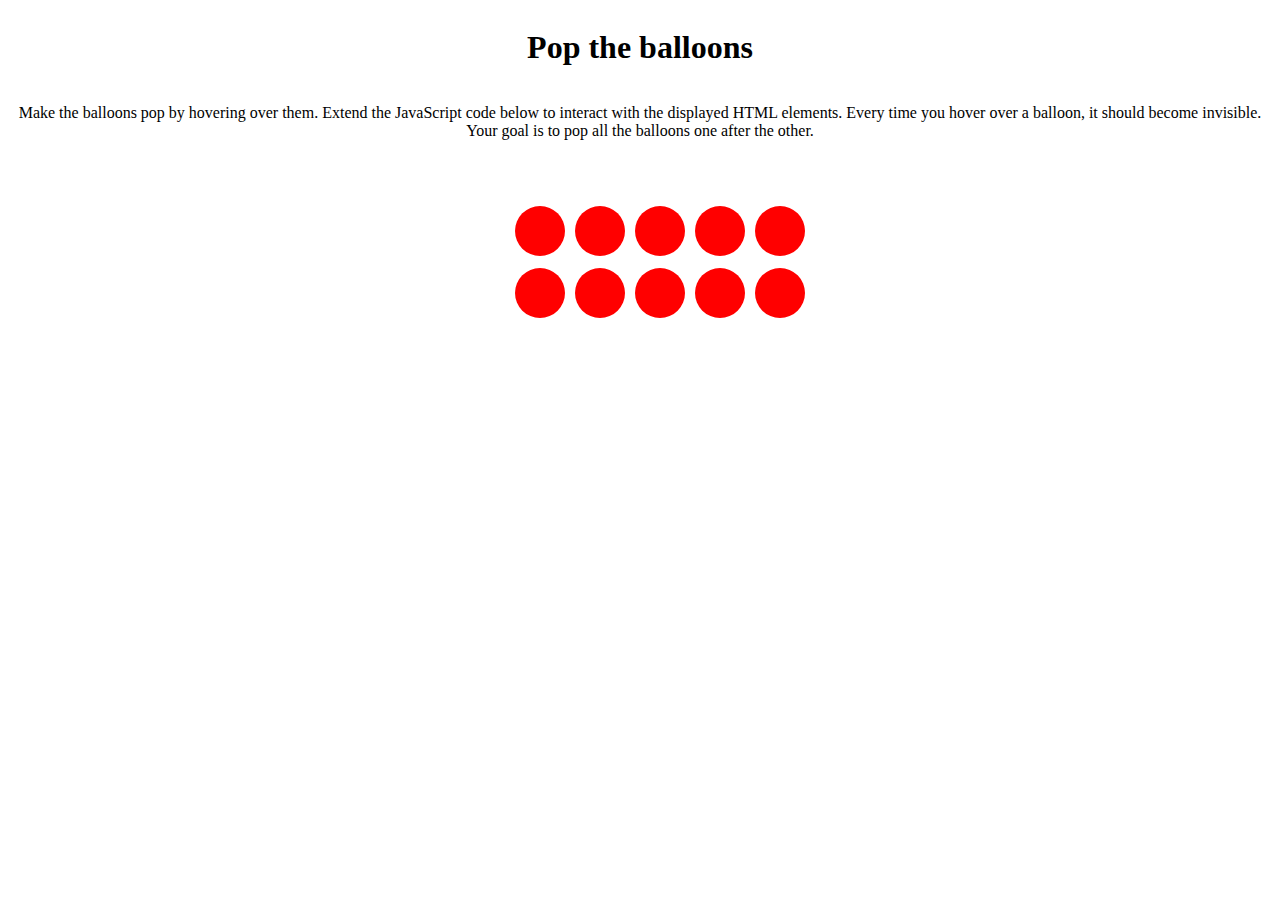
==== DOM excercise/Exercise 10/index.html @ abe585e1 "exercise" ====
<!DOCTYPE html>
<html lang="en">
  <head>
    <meta charset="UTF-8" />
    <meta name="viewport" content="width=device-width, initial-scale=1.0" />
    <link rel="stylesheet" href="style.css" />
    <title>Pop the balloons</title>
  </head>
  <body>
    <h1>Pop the balloons</h1>
    <p>
      Make the balloons pop by hovering over them. Extend the JavaScript code
      below to interact with the displayed HTML elements. Every time you hover
      over a balloon, it should become invisible. Your goal is to pop all the
      balloons one after the other.
    </p>
    <ul id="list">
       <li></li>
       <li></li>
       <li></li>
       <li></li>
       <li></li>
       <li></li>
       <li></li>
       <li></li>
       <li></li>
       <li></li>
    </ul>
    <script src="sandbox.js"></script>
  </body>
</html>
---- DOM excercise/Exercise 10/style.css ----
body {
  display: grid;
  place-items: center;
  text-align: center;
}

#list {
  display: grid;
  grid-template-columns: repeat(5, 1fr);
  gap: 12px 10px;
  margin-top: 50px;
}

#list li {
  width: 50px;
  height: 50px;
  border-radius: 50%;
  background: red;
  list-style-type: none;
}

#list:hover{
    cursor: pointer;
}
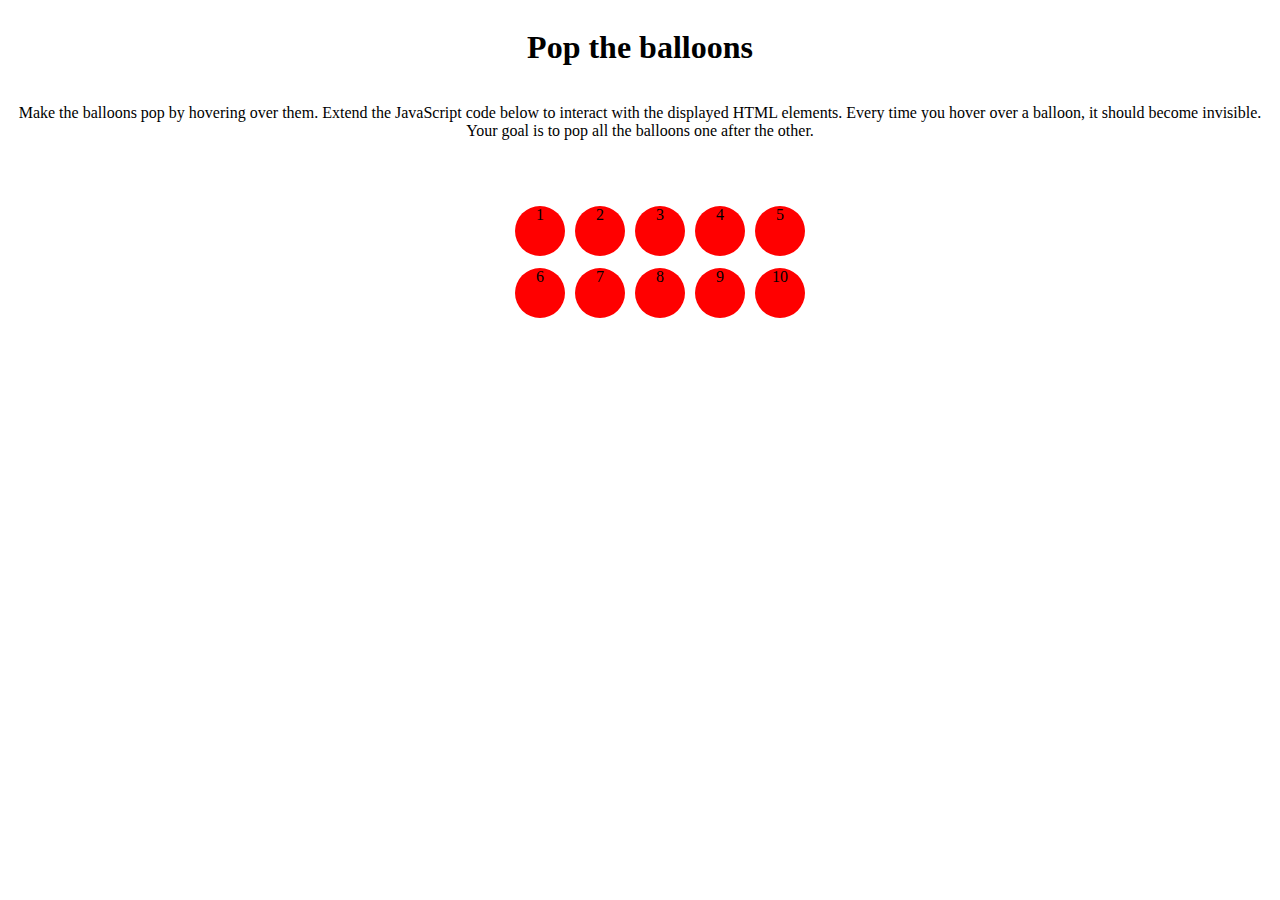
==== commit c715fb1c: "exercise 10" ====
--- a/DOM excercise/Exercise 10/index.html
+++ b/DOM excercise/Exercise 10/index.html
@@ -15,16 +15,16 @@
       balloons one after the other.
     </p>
     <ul id="list">
-       <li></li>
-       <li></li>
-       <li></li>
-       <li></li>
-       <li></li>
-       <li></li>
-       <li></li>
-       <li></li>
-       <li></li>
-       <li></li>
+       <li>1</li>
+       <li>2</li>
+       <li>3</li>
+       <li>4</li>
+       <li>5</li>
+       <li>6</li>
+       <li>7</li>
+       <li>8</li>
+       <li>9</li>
+       <li>10</li>
     </ul>
     <script src="sandbox.js"></script>
   </body>
